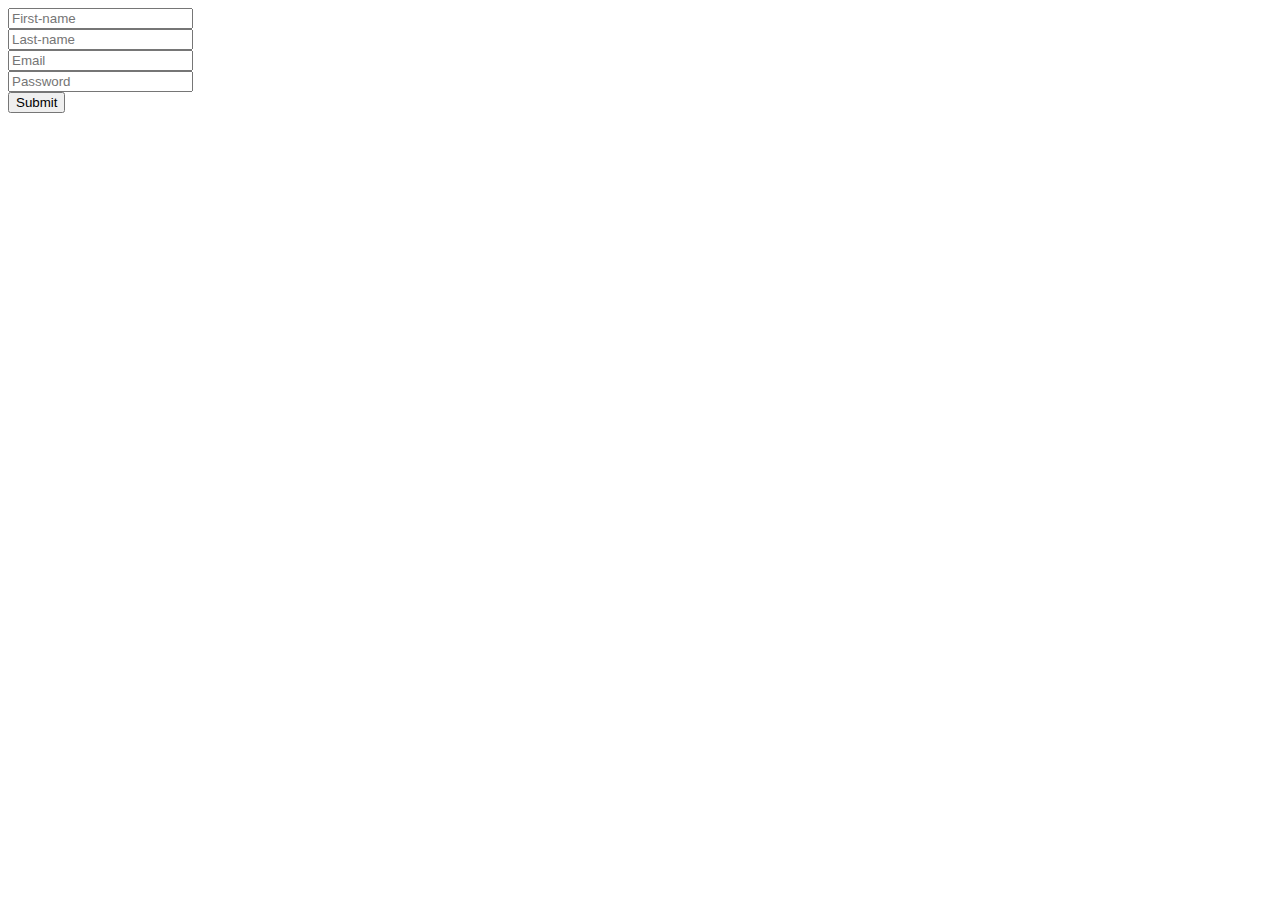
==== index.html @ 3d69a868 "first commit" ====
<!DOCTYPE html>
<html lang="en">
<head>
    <meta charset="UTF-8">
    <meta http-equiv="X-UA-Compatible" content="IE=edge">
    <meta name="viewport" content="width=device-width, initial-scale=1.0">
    <link rel="stylesheet" href="./style.css">
    <title>Document</title>
</head>
<body>
    <div class="form">
        <form action="">
            <div class="form-input">
                <input type="text" placeholder="First-name">
            </div>
            <div class="form-input">
                <input type="text" placeholder="Last-name">
            </div>
            <div class="form-input">
                <input type="text" placeholder="Email">
            </div>
            <div class="form-input">
                <input type="text" placeholder="Password">
            </div>
            <div class="form-btn">
                <button>Submit</button>
            </div>
        </form>
    </div>
</body>
</html>
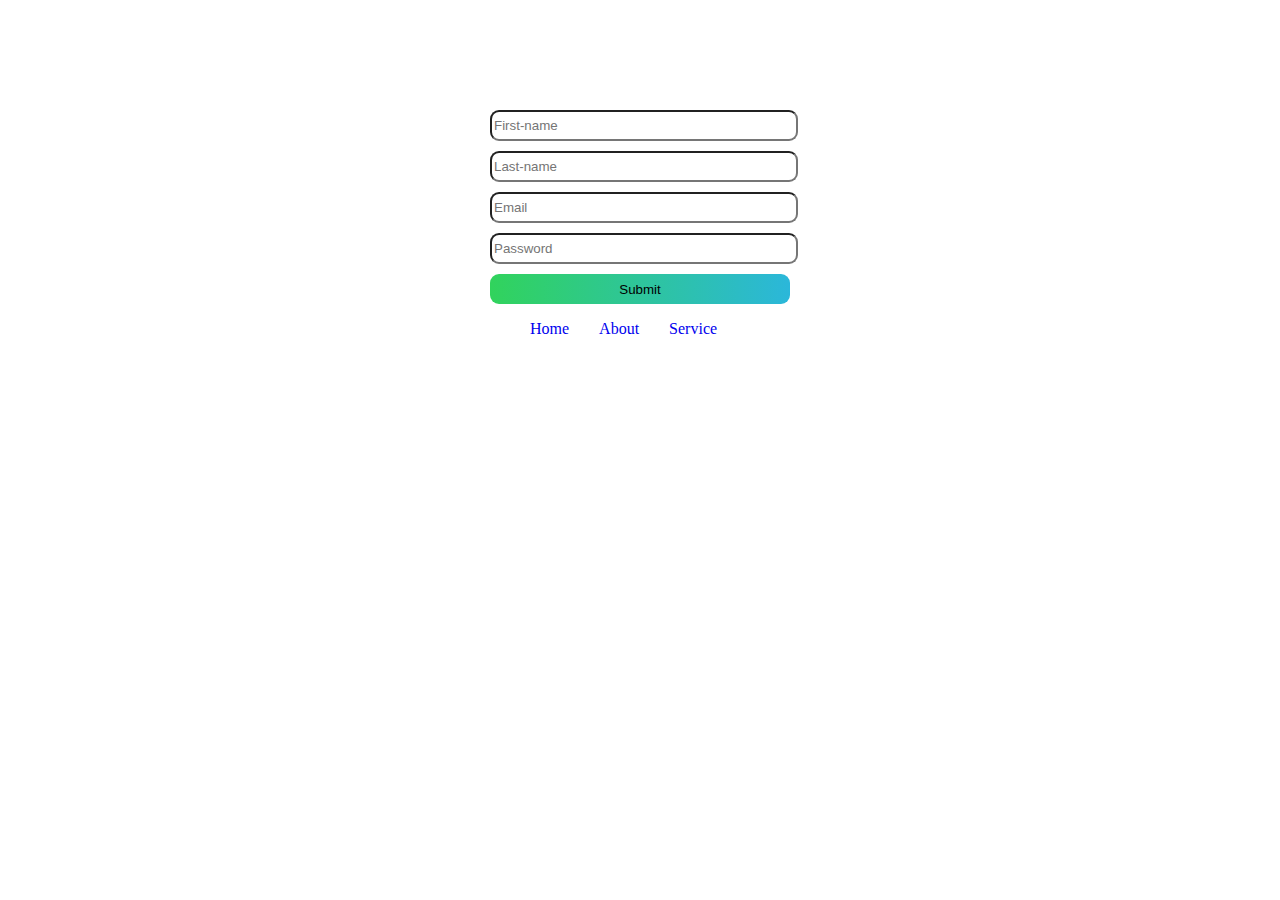
==== commit 18667607: "second commit" ====
--- a/index.html
+++ b/index.html
@@ -26,6 +26,12 @@
                 <button>Submit</button>
             </div>
         </form>
+
+        <ul>
+            <li><a href="/">Home</a></li>
+            <li><a href="./about.html">About</a></li>
+            <li><a href="./service.html">Service</a></li>
+        </ul>
     </div>
 </body>
 </html>--- a/style.css
+++ b/style.css
@@ -0,0 +1,35 @@
+.form {
+    margin: 100px auto;
+    width: 300px;
+}
+
+form input, form button {
+    width: 100%;
+    margin-top: 10px;
+    height: 25px;
+    border-radius: 9px;
+}
+
+form button {
+    height: 30px;
+    background: linear-gradient(to right, rgb(49, 211, 92), rgb(43, 183, 218));
+    border: none;
+}
+
+button{
+    border: none;
+    background-color: turquoise;
+}
+
+ul {
+    display: flex;
+    gap: 30px
+}
+
+li {
+    list-style-type: none;
+}
+
+li a {
+    text-decoration: none;
+}